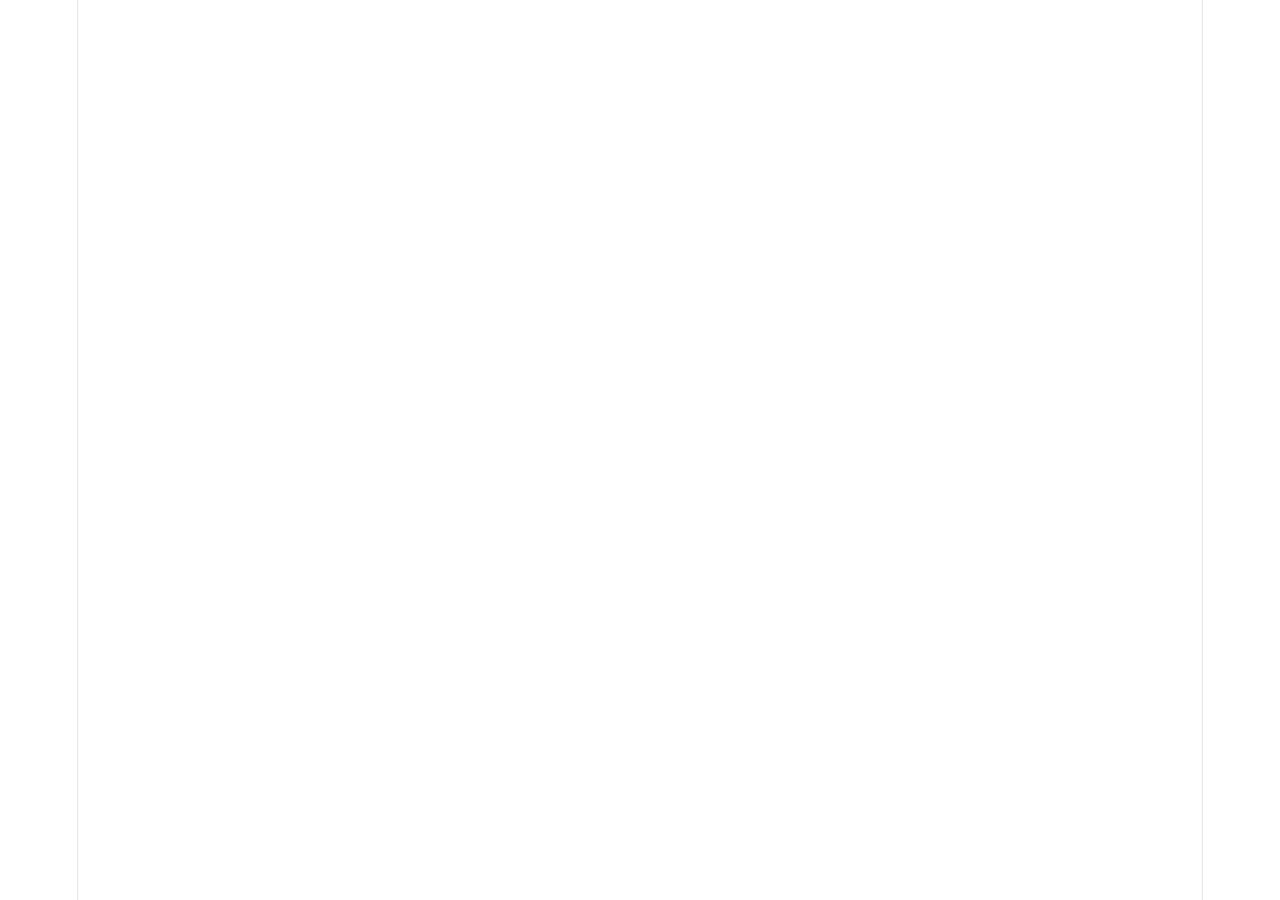
==== index.html @ 9ab970b6 "deploy: DaeM0nS/MyBusinessCards@0092779148961902f609617c3e72763fb78f3b7d" ====
<!doctype html>
<html lang="en">

<head>
  <meta charset="UTF-8" />
  <link rel="icon" type="image/svg+xml" href="./favicon.svg" />
  <meta name="viewport" content="width=device-width, initial-scale=1.0" />
  <script src="https://js.puter.com/v2/"></script>
  <title>mybusinesscards</title>
  <script type="module" crossorigin src="./assets/index-DwekK0OV.js"></script>
  <link rel="modulepreload" crossorigin href="./assets/dist-DFfStZti.js">
  <link rel="modulepreload" crossorigin href="./assets/esm-hcqPeZyd.js">
  <link rel="stylesheet" crossorigin href="./assets/index-DwsvLrsl.css">
<link rel="manifest" href="./manifest.webmanifest"><script id="vite-plugin-pwa:register-sw" src="./registerSW.js" defer></script></head>

<body>
  <div id="root"></div>
</body>

</html>
---- assets/index-DwsvLrsl.css ----
*,:before,:after{--tw-border-spacing-x:0;--tw-border-spacing-y:0;--tw-translate-x:0;--tw-translate-y:0;--tw-rotate:0;--tw-skew-x:0;--tw-skew-y:0;--tw-scale-x:1;--tw-scale-y:1;--tw-pan-x: ;--tw-pan-y: ;--tw-pinch-zoom: ;--tw-scroll-snap-strictness:proximity;--tw-gradient-from-position: ;--tw-gradient-via-position: ;--tw-gradient-to-position: ;--tw-ordinal: ;--tw-slashed-zero: ;--tw-numeric-figure: ;--tw-numeric-spacing: ;--tw-numeric-fraction: ;--tw-ring-inset: ;--tw-ring-offset-width:0px;--tw-ring-offset-color:#fff;--tw-ring-color:#3b82f680;--tw-ring-offset-shadow:0 0 #0000;--tw-ring-shadow:0 0 #0000;--tw-shadow:0 0 #0000;--tw-shadow-colored:0 0 #0000;--tw-blur: ;--tw-brightness: ;--tw-contrast: ;--tw-grayscale: ;--tw-hue-rotate: ;--tw-invert: ;--tw-saturate: ;--tw-sepia: ;--tw-drop-shadow: ;--tw-backdrop-blur: ;--tw-backdrop-brightness: ;--tw-backdrop-contrast: ;--tw-backdrop-grayscale: ;--tw-backdrop-hue-rotate: ;--tw-backdrop-invert: ;--tw-backdrop-opacity: ;--tw-backdrop-saturate: ;--tw-backdrop-sepia: ;--tw-contain-size: ;--tw-contain-layout: ;--tw-contain-paint: ;--tw-contain-style: }::backdrop{--tw-border-spacing-x:0;--tw-border-spacing-y:0;--tw-translate-x:0;--tw-translate-y:0;--tw-rotate:0;--tw-skew-x:0;--tw-skew-y:0;--tw-scale-x:1;--tw-scale-y:1;--tw-pan-x: ;--tw-pan-y: ;--tw-pinch-zoom: ;--tw-scroll-snap-strictness:proximity;--tw-gradient-from-position: ;--tw-gradient-via-position: ;--tw-gradient-to-position: ;--tw-ordinal: ;--tw-slashed-zero: ;--tw-numeric-figure: ;--tw-numeric-spacing: ;--tw-numeric-fraction: ;--tw-ring-inset: ;--tw-ring-offset-width:0px;--tw-ring-offset-color:#fff;--tw-ring-color:#3b82f680;--tw-ring-offset-shadow:0 0 #0000;--tw-ring-shadow:0 0 #0000;--tw-shadow:0 0 #0000;--tw-shadow-colored:0 0 #0000;--tw-blur: ;--tw-brightness: ;--tw-contrast: ;--tw-grayscale: ;--tw-hue-rotate: ;--tw-invert: ;--tw-saturate: ;--tw-sepia: ;--tw-drop-shadow: ;--tw-backdrop-blur: ;--tw-backdrop-brightness: ;--tw-backdrop-contrast: ;--tw-backdrop-grayscale: ;--tw-backdrop-hue-rotate: ;--tw-backdrop-invert: ;--tw-backdrop-opacity: ;--tw-backdrop-saturate: ;--tw-backdrop-sepia: ;--tw-contain-size: ;--tw-contain-layout: ;--tw-contain-paint: ;--tw-contain-style: }*,:before,:after{box-sizing:border-box;border:0 solid #e5e7eb}:before,:after{--tw-content:""}html,:host{-webkit-text-size-adjust:100%;-moz-tab-size:4;tab-size:4;font-feature-settings:normal;font-variation-settings:normal;-webkit-tap-highlight-color:transparent;font-family:ui-sans-serif,system-ui,-apple-system,BlinkMacSystemFont,Segoe UI,Roboto,Noto Sans,Ubuntu,Cantarell,Helvetica Neue,sans-serif,Apple Color Emoji,Segoe UI Emoji,Segoe UI Symbol,Noto Color Emoji;line-height:1.5}body{line-height:inherit;margin:0}hr{height:0;color:inherit;border-top-width:1px}abbr:where([title]){-webkit-text-decoration:underline dotted;text-decoration:underline dotted}h1,h2,h3,h4,h5,h6{font-size:inherit;font-weight:inherit}a{color:inherit;-webkit-text-decoration:inherit;text-decoration:inherit}b,strong{font-weight:bolder}code,kbd,samp,pre{font-feature-settings:normal;font-variation-settings:normal;font-family:ui-monospace,SFMono-Regular,Menlo,Monaco,Consolas,Liberation Mono,Courier New,monospace;font-size:1em}small{font-size:80%}sub,sup{vertical-align:baseline;font-size:75%;line-height:0;position:relative}sub{bottom:-.25em}sup{top:-.5em}table{text-indent:0;border-color:inherit;border-collapse:collapse}button,input,optgroup,select,textarea{font-feature-settings:inherit;font-variation-settings:inherit;font-family:inherit;font-size:100%;font-weight:inherit;line-height:inherit;letter-spacing:inherit;color:inherit;margin:0;padding:0}button,select{text-transform:none}button{-webkit-appearance:button;background-color:#0000;background-image:none}input:where([type=button]){-webkit-appearance:button;background-color:#0000;background-image:none}input:where([type=reset]){-webkit-appearance:button;background-color:#0000;background-image:none}input:where([type=submit]){-webkit-appearance:button;background-color:#0000;background-image:none}:-moz-focusring{outline:auto}:-moz-ui-invalid{box-shadow:none}progress{vertical-align:baseline}::-webkit-inner-spin-button{height:auto}::-webkit-outer-spin-button{height:auto}[type=search]{-webkit-appearance:textfield;outline-offset:-2px}::-webkit-search-decoration{-webkit-appearance:none}::-webkit-file-upload-button{-webkit-appearance:button;font:inherit}summary{display:list-item}blockquote,dl,dd,h1,h2,h3,h4,h5,h6,hr,figure,p,pre{margin:0}fieldset{margin:0;padding:0}legend{padding:0}ol,ul,menu{margin:0;padding:0;list-style:none}dialog{padding:0}textarea{resize:vertical}input::-moz-placeholder{opacity:1;color:#9ca3af}textarea::-moz-placeholder{opacity:1;color:#9ca3af}input::placeholder,textarea::placeholder{opacity:1;color:#9ca3af}button,[role=button]{cursor:pointer}:disabled{cursor:default}img,svg,video,canvas,audio,iframe,embed,object{vertical-align:middle;display:block}img,video{max-width:100%;height:auto}[hidden]:where(:not([hidden=until-found])){display:none}.fixed{position:fixed}.absolute{position:absolute}.relative{position:relative}.sticky{position:-webkit-sticky;position:sticky}.inset-0{top:0;bottom:0;left:0;right:0}.bottom-4{bottom:1rem}.left-0{left:0}.right-0{right:0}.right-16{right:4rem}.right-4{right:1rem}.top-0{top:0}.top-4{top:1rem}.z-10{z-index:10}.z-50{z-index:50}.z-\[9999\]{z-index:9999}.mx-auto{margin-left:auto;margin-right:auto}.my-16{margin-top:4rem;margin-bottom:4rem}.mb-2{margin-bottom:.5rem}.mb-4{margin-bottom:1rem}.mb-5{margin-bottom:1.25rem}.mb-6{margin-bottom:1.5rem}.mb-8{margin-bottom:2rem}.ml-1{margin-left:.25rem}.ml-2{margin-left:.5rem}.mt-1{margin-top:.25rem}.mt-2{margin-top:.5rem}.mt-6{margin-top:1.5rem}.block{display:block}.inline-block{display:inline-block}.inline{display:inline}.flex{display:flex}.grid{display:grid}.contents{display:contents}.h-10{height:2.5rem}.h-16{height:4rem}.h-3{height:.75rem}.h-full{height:100%}.max-h-40{max-height:10rem}.max-h-72{max-height:18rem}.max-h-80{max-height:20rem}.max-h-\[90vh\]{max-height:90vh}.min-h-\[40px\]{min-height:40px}.min-h-screen{min-height:100vh}.w-10{width:2.5rem}.w-16{width:4rem}.w-3{width:.75rem}.w-56{width:14rem}.w-8{width:2rem}.w-full{width:100%}.min-w-0{min-width:0}.max-w-2xl{max-width:42rem}.max-w-4xl{max-width:56rem}.max-w-full{max-width:100%}.max-w-md{max-width:28rem}.max-w-sm{max-width:24rem}.flex-1{flex:1}.flex-shrink-0{flex-shrink:0}.transform{transform:translate(var(--tw-translate-x), var(--tw-translate-y)) rotate(var(--tw-rotate)) skewX(var(--tw-skew-x)) skewY(var(--tw-skew-y)) scaleX(var(--tw-scale-x)) scaleY(var(--tw-scale-y))}@keyframes spin{to{transform:rotate(360deg)}}.animate-spin{animation:1s linear infinite spin}.grid-cols-1{grid-template-columns:repeat(1,minmax(0,1fr))}.flex-col{flex-direction:column}.flex-wrap{flex-wrap:wrap}.items-start{align-items:flex-start}.items-center{align-items:center}.justify-center{justify-content:center}.justify-between{justify-content:space-between}.gap-2{gap:.5rem}.gap-3{gap:.75rem}.gap-4{gap:1rem}.gap-6{gap:1.5rem}.space-y-2>:not([hidden])~:not([hidden]){--tw-space-y-reverse:0;margin-top:calc(.5rem * calc(1 - var(--tw-space-y-reverse)));margin-bottom:calc(.5rem * var(--tw-space-y-reverse))}.space-y-3>:not([hidden])~:not([hidden]){--tw-space-y-reverse:0;margin-top:calc(.75rem * calc(1 - var(--tw-space-y-reverse)));margin-bottom:calc(.75rem * var(--tw-space-y-reverse))}.space-y-6>:not([hidden])~:not([hidden]){--tw-space-y-reverse:0;margin-top:calc(1.5rem * calc(1 - var(--tw-space-y-reverse)));margin-bottom:calc(1.5rem * var(--tw-space-y-reverse))}.overflow-auto{overflow:auto}.overflow-hidden{overflow:hidden}.overflow-y-auto{overflow-y:auto}.truncate{text-overflow:ellipsis;white-space:nowrap;overflow:hidden}.whitespace-pre-wrap{white-space:pre-wrap}.break-words{overflow-wrap:break-word}.rounded-2xl{border-radius:1rem}.rounded-3xl{border-radius:1.5rem}.rounded-full{border-radius:9999px}.rounded-lg{border-radius:.5rem}.rounded-xl{border-radius:.75rem}.rounded-t-3xl{border-top-left-radius:1.5rem;border-top-right-radius:1.5rem}.border{border-width:1px}.border-2{border-width:2px}.border-4{border-width:4px}.border-b{border-bottom-width:1px}.border-blue-100{--tw-border-opacity:1;border-color:rgba(219,234,254,var(--tw-border-opacity,1))}.border-blue-600{--tw-border-opacity:1;border-color:rgba(37,99,235,var(--tw-border-opacity,1))}.border-gray-100{--tw-border-opacity:1;border-color:rgba(243,244,246,var(--tw-border-opacity,1))}.border-gray-200{--tw-border-opacity:1;border-color:rgba(229,231,235,var(--tw-border-opacity,1))}.border-gray-300{--tw-border-opacity:1;border-color:rgba(209,213,219,var(--tw-border-opacity,1))}.border-gray-400{--tw-border-opacity:1;border-color:rgba(156,163,175,var(--tw-border-opacity,1))}.border-gray-800{--tw-border-opacity:1;border-color:rgba(31,41,55,var(--tw-border-opacity,1))}.border-red-200{--tw-border-opacity:1;border-color:rgba(254,202,202,var(--tw-border-opacity,1))}.border-transparent{border-color:#0000}.border-white\/60{border-color:#fff9}.border-yellow-300{--tw-border-opacity:1;border-color:rgba(253,224,71,var(--tw-border-opacity,1))}.border-t-blue-600{--tw-border-opacity:1;border-top-color:rgba(37,99,235,var(--tw-border-opacity,1))}.bg-black{--tw-bg-opacity:1;background-color:rgba(0,0,0,var(--tw-bg-opacity,1))}.bg-black\/10{background-color:#0000001a}.bg-black\/45{background-color:#00000073}.bg-black\/50{background-color:#00000080}.bg-blue-600{--tw-bg-opacity:1;background-color:rgba(37,99,235,var(--tw-bg-opacity,1))}.bg-blue-700{--tw-bg-opacity:1;background-color:rgba(29,78,216,var(--tw-bg-opacity,1))}.bg-emerald-700{--tw-bg-opacity:1;background-color:rgba(4,120,87,var(--tw-bg-opacity,1))}.bg-gray-100{--tw-bg-opacity:1;background-color:rgba(243,244,246,var(--tw-bg-opacity,1))}.bg-gray-200{--tw-bg-opacity:1;background-color:rgba(229,231,235,var(--tw-bg-opacity,1))}.bg-gray-50{--tw-bg-opacity:1;background-color:rgba(249,250,251,var(--tw-bg-opacity,1))}.bg-green-500{--tw-bg-opacity:1;background-color:rgba(34,197,94,var(--tw-bg-opacity,1))}.bg-red-50{--tw-bg-opacity:1;background-color:rgba(254,242,242,var(--tw-bg-opacity,1))}.bg-red-500{--tw-bg-opacity:1;background-color:rgba(239,68,68,var(--tw-bg-opacity,1))}.bg-red-700{--tw-bg-opacity:1;background-color:rgba(185,28,28,var(--tw-bg-opacity,1))}.bg-white{--tw-bg-opacity:1;background-color:rgba(255,255,255,var(--tw-bg-opacity,1))}.bg-white\/50{background-color:#ffffff80}.bg-white\/70{background-color:#ffffffb3}.bg-white\/80{background-color:#fffc}.bg-yellow-100{--tw-bg-opacity:1;background-color:rgba(254,249,195,var(--tw-bg-opacity,1))}.bg-zinc-800{--tw-bg-opacity:1;background-color:rgba(39,39,42,var(--tw-bg-opacity,1))}.bg-gradient-to-br{background-image:linear-gradient(to bottom right, var(--tw-gradient-stops))}.bg-gradient-to-r{background-image:linear-gradient(to right, var(--tw-gradient-stops))}.from-blue-500{--tw-gradient-from:#3b82f6 var(--tw-gradient-from-position);--tw-gradient-to:#3b82f600 var(--tw-gradient-to-position);--tw-gradient-stops:var(--tw-gradient-from), var(--tw-gradient-to)}.from-blue-600{--tw-gradient-from:#2563eb var(--tw-gradient-from-position);--tw-gradient-to:#2563eb00 var(--tw-gradient-to-position);--tw-gradient-stops:var(--tw-gradient-from), var(--tw-gradient-to)}.from-emerald-500{--tw-gradient-from:#10b981 var(--tw-gradient-from-position);--tw-gradient-to:#10b98100 var(--tw-gradient-to-position);--tw-gradient-stops:var(--tw-gradient-from), var(--tw-gradient-to)}.from-gray-800{--tw-gradient-from:#1f2937 var(--tw-gradient-from-position);--tw-gradient-to:#1f293700 var(--tw-gradient-to-position);--tw-gradient-stops:var(--tw-gradient-from), var(--tw-gradient-to)}.from-indigo-50{--tw-gradient-from:#eef2ff var(--tw-gradient-from-position);--tw-gradient-to:#eef2ff00 var(--tw-gradient-to-position);--tw-gradient-stops:var(--tw-gradient-from), var(--tw-gradient-to)}.to-blue-50{--tw-gradient-to:#eff6ff var(--tw-gradient-to-position)}.to-cyan-500{--tw-gradient-to:#06b6d4 var(--tw-gradient-to-position)}.to-gray-600{--tw-gradient-to:#4b5563 var(--tw-gradient-to-position)}.to-indigo-500{--tw-gradient-to:#6366f1 var(--tw-gradient-to-position)}.to-purple-600{--tw-gradient-to:#9333ea var(--tw-gradient-to-position)}.to-teal-500{--tw-gradient-to:#14b8a6 var(--tw-gradient-to-position)}.bg-clip-text{-webkit-background-clip:text;background-clip:text}.object-contain{-o-object-fit:contain;object-fit:contain}.p-2{padding:.5rem}.p-4{padding:1rem}.p-6{padding:1.5rem}.p-8{padding:2rem}.px-3{padding-left:.75rem;padding-right:.75rem}.px-4{padding-left:1rem;padding-right:1rem}.px-6{padding-left:1.5rem;padding-right:1.5rem}.px-8{padding-left:2rem;padding-right:2rem}.py-1{padding-top:.25rem;padding-bottom:.25rem}.py-12{padding-top:3rem;padding-bottom:3rem}.py-2{padding-top:.5rem;padding-bottom:.5rem}.py-20{padding-top:5rem;padding-bottom:5rem}.py-3{padding-top:.75rem;padding-bottom:.75rem}.py-4{padding-top:1rem;padding-bottom:1rem}.py-8{padding-top:2rem;padding-bottom:2rem}.pt-4{padding-top:1rem}.text-left{text-align:left}.text-center{text-align:center}.text-2xl{font-size:1.5rem;line-height:2rem}.text-4xl{font-size:2.25rem;line-height:2.5rem}.text-6xl{font-size:3.75rem;line-height:1}.text-\[11px\]{font-size:11px}.text-lg{font-size:1.125rem;line-height:1.75rem}.text-sm{font-size:.875rem;line-height:1.25rem}.text-xl{font-size:1.25rem;line-height:1.75rem}.text-xs{font-size:.75rem;line-height:1rem}.font-bold{font-weight:700}.font-medium{font-weight:500}.font-semibold{font-weight:600}.capitalize{text-transform:capitalize}.italic{font-style:italic}.text-blue-600{--tw-text-opacity:1;color:rgba(37,99,235,var(--tw-text-opacity,1))}.text-emerald-600{--tw-text-opacity:1;color:rgba(5,150,105,var(--tw-text-opacity,1))}.text-gray-400{--tw-text-opacity:1;color:rgba(156,163,175,var(--tw-text-opacity,1))}.text-gray-500{--tw-text-opacity:1;color:rgba(107,114,128,var(--tw-text-opacity,1))}.text-gray-600{--tw-text-opacity:1;color:rgba(75,85,99,var(--tw-text-opacity,1))}.text-gray-700{--tw-text-opacity:1;color:rgba(55,65,81,var(--tw-text-opacity,1))}.text-gray-800{--tw-text-opacity:1;color:rgba(31,41,55,var(--tw-text-opacity,1))}.text-gray-900{--tw-text-opacity:1;color:rgba(17,24,39,var(--tw-text-opacity,1))}.text-green-400{--tw-text-opacity:1;color:rgba(74,222,128,var(--tw-text-opacity,1))}.text-red-600{--tw-text-opacity:1;color:rgba(220,38,38,var(--tw-text-opacity,1))}.text-transparent{color:#0000}.text-white{--tw-text-opacity:1;color:rgba(255,255,255,var(--tw-text-opacity,1))}.text-white\/70{color:#ffffffb3}.text-yellow-800{--tw-text-opacity:1;color:rgba(133,77,14,var(--tw-text-opacity,1))}.underline{text-decoration-line:underline}.opacity-0{opacity:0}.shadow-2xl{--tw-shadow:0 25px 50px -12px #00000040;--tw-shadow-colored:0 25px 50px -12px var(--tw-shadow-color);box-shadow:var(--tw-ring-offset-shadow,0 0 #0000), var(--tw-ring-shadow,0 0 #0000), var(--tw-shadow)}.shadow-lg{--tw-shadow:0 10px 15px -3px #0000001a, 0 4px 6px -4px #0000001a;--tw-shadow-colored:0 10px 15px -3px var(--tw-shadow-color), 0 4px 6px -4px var(--tw-shadow-color);box-shadow:var(--tw-ring-offset-shadow,0 0 #0000), var(--tw-ring-shadow,0 0 #0000), var(--tw-shadow)}.shadow-sm{--tw-shadow:0 1px 2px 0 #0000000d;--tw-shadow-colored:0 1px 2px 0 var(--tw-shadow-color);box-shadow:var(--tw-ring-offset-shadow,0 0 #0000), var(--tw-ring-shadow,0 0 #0000), var(--tw-shadow)}.ring{--tw-ring-offset-shadow:var(--tw-ring-inset) 0 0 0 var(--tw-ring-offset-width) var(--tw-ring-offset-color);--tw-ring-shadow:var(--tw-ring-inset) 0 0 0 calc(3px + var(--tw-ring-offset-width)) var(--tw-ring-color);box-shadow:var(--tw-ring-offset-shadow), var(--tw-ring-shadow), var(--tw-shadow,0 0 #0000)}.filter{filter:var(--tw-blur) var(--tw-brightness) var(--tw-contrast) var(--tw-grayscale) var(--tw-hue-rotate) var(--tw-invert) var(--tw-saturate) var(--tw-sepia) var(--tw-drop-shadow)}.backdrop-blur-sm{--tw-backdrop-blur:blur(4px);-webkit-backdrop-filter:var(--tw-backdrop-blur) var(--tw-backdrop-brightness) var(--tw-backdrop-contrast) var(--tw-backdrop-grayscale) var(--tw-backdrop-hue-rotate) var(--tw-backdrop-invert) var(--tw-backdrop-opacity) var(--tw-backdrop-saturate) var(--tw-backdrop-sepia);backdrop-filter:var(--tw-backdrop-blur) var(--tw-backdrop-brightness) var(--tw-backdrop-contrast) var(--tw-backdrop-grayscale) var(--tw-backdrop-hue-rotate) var(--tw-backdrop-invert) var(--tw-backdrop-opacity) var(--tw-backdrop-saturate) var(--tw-backdrop-sepia)}.backdrop-blur-xl{--tw-backdrop-blur:blur(24px);-webkit-backdrop-filter:var(--tw-backdrop-blur) var(--tw-backdrop-brightness) var(--tw-backdrop-contrast) var(--tw-backdrop-grayscale) var(--tw-backdrop-hue-rotate) var(--tw-backdrop-invert) var(--tw-backdrop-opacity) var(--tw-backdrop-saturate) var(--tw-backdrop-sepia);backdrop-filter:var(--tw-backdrop-blur) var(--tw-backdrop-brightness) var(--tw-backdrop-contrast) var(--tw-backdrop-grayscale) var(--tw-backdrop-hue-rotate) var(--tw-backdrop-invert) var(--tw-backdrop-opacity) var(--tw-backdrop-saturate) var(--tw-backdrop-sepia)}.transition-all{transition-property:all;transition-duration:.15s;transition-timing-function:cubic-bezier(.4,0,.2,1)}.duration-200{transition-duration:.2s}.duration-500{transition-duration:.5s}:root{--text:#6b6375;--text-h:#08060d;--bg:#fff;--border:#e5e4e7;--code-bg:#f4f3ec;--accent:#aa3bff;--accent-bg:#aa3bff1a;--accent-border:#aa3bff80;--social-bg:#f4f3ec80;--shadow:#0000001a 0 10px 15px -3px, #0000000d 0 4px 6px -2px;--sans:system-ui, "Segoe UI", Roboto, sans-serif;--heading:system-ui, "Segoe UI", Roboto, sans-serif;--mono:ui-monospace, Consolas, monospace;font:18px/145% var(--sans);letter-spacing:.18px;--lightningcss-light:initial;--lightningcss-dark: ;color-scheme:light dark;color:var(--text);background:var(--bg);font-synthesis:none;text-rendering:optimizelegibility;-webkit-font-smoothing:antialiased;-moz-osx-font-smoothing:grayscale}@media (prefers-color-scheme:dark){:root{--lightningcss-light: ;--lightningcss-dark:initial}}@media (max-width:1024px){:root{font-size:16px}}:root{--safe-area-top:env(safe-area-inset-top,0px)}@media (prefers-color-scheme:dark){:root{--text:#9ca3af;--text-h:#f3f4f6;--bg:#16171d;--border:#2e303a;--code-bg:#1f2028;--accent:#c084fc;--accent-bg:#c084fc26;--accent-border:#c084fc80;--social-bg:#2f303a80;--shadow:#0006 0 10px 15px -3px, #00000040 0 4px 6px -2px}#social .button-icon{filter:invert()brightness(2)}}#root{text-align:center;border-inline:1px solid var(--border);box-sizing:border-box;flex-direction:column;width:1126px;max-width:100%;min-height:100svh;margin:0 auto;display:flex}body{margin:0}h1,h2{font-family:var(--heading);color:var(--text-h);font-weight:500}h1{letter-spacing:-1.68px;margin:32px 0;font-size:56px}@media (max-width:1024px){h1{margin:20px 0;font-size:36px}}h2{letter-spacing:-.24px;margin:0 0 8px;font-size:24px;line-height:118%}@media (max-width:1024px){h2{font-size:20px}}p{margin:0}code,.counter{font-family:var(--mono);color:var(--text-h);border-radius:4px;display:inline-flex}code{background:var(--code-bg);padding:4px 8px;font-size:15px;line-height:135%}.switch{width:44px;height:24px;display:inline-block;position:relative}.switch input{opacity:0;width:0;height:0}.slider{cursor:pointer;background:#ccc;border-radius:24px;transition:all .2s;position:absolute;top:0;bottom:0;left:0;right:0}.slider:before{content:"";background:#fff;border-radius:50%;width:18px;height:18px;transition:all .2s;position:absolute;top:3px;left:3px}.switch input:checked+.slider{background:#4caf50}.switch input:checked+.slider:before{transform:translate(20px)}.ios-safe-top{padding-top:var(--safe-area-top)}.hover\:-translate-y-0\.5:hover{--tw-translate-y:-.125rem;transform:translate(var(--tw-translate-x), var(--tw-translate-y)) rotate(var(--tw-rotate)) skewX(var(--tw-skew-x)) skewY(var(--tw-skew-y)) scaleX(var(--tw-scale-x)) scaleY(var(--tw-scale-y))}.hover\:-translate-y-2:hover{--tw-translate-y:-.5rem;transform:translate(var(--tw-translate-x), var(--tw-translate-y)) rotate(var(--tw-rotate)) skewX(var(--tw-skew-x)) skewY(var(--tw-skew-y)) scaleX(var(--tw-scale-x)) scaleY(var(--tw-scale-y))}.hover\:scale-110:hover{--tw-scale-x:1.1;--tw-scale-y:1.1;transform:translate(var(--tw-translate-x), var(--tw-translate-y)) rotate(var(--tw-rotate)) skewX(var(--tw-skew-x)) skewY(var(--tw-skew-y)) scaleX(var(--tw-scale-x)) scaleY(var(--tw-scale-y))}.hover\:border-blue-200:hover{--tw-border-opacity:1;border-color:rgba(191,219,254,var(--tw-border-opacity,1))}.hover\:bg-gray-100:hover{--tw-bg-opacity:1;background-color:rgba(243,244,246,var(--tw-bg-opacity,1))}.hover\:bg-gray-300:hover{--tw-bg-opacity:1;background-color:rgba(209,213,219,var(--tw-bg-opacity,1))}.hover\:bg-gray-50:hover{--tw-bg-opacity:1;background-color:rgba(249,250,251,var(--tw-bg-opacity,1))}.hover\:bg-green-600:hover{--tw-bg-opacity:1;background-color:rgba(22,163,74,var(--tw-bg-opacity,1))}.hover\:bg-red-600:hover{--tw-bg-opacity:1;background-color:rgba(220,38,38,var(--tw-bg-opacity,1))}.hover\:bg-white:hover{--tw-bg-opacity:1;background-color:rgba(255,255,255,var(--tw-bg-opacity,1))}.hover\:from-blue-600:hover{--tw-gradient-from:#2563eb var(--tw-gradient-from-position);--tw-gradient-to:#2563eb00 var(--tw-gradient-to-position);--tw-gradient-stops:var(--tw-gradient-from), var(--tw-gradient-to)}.hover\:from-blue-700:hover{--tw-gradient-from:#1d4ed8 var(--tw-gradient-from-position);--tw-gradient-to:#1d4ed800 var(--tw-gradient-to-position);--tw-gradient-stops:var(--tw-gradient-from), var(--tw-gradient-to)}.hover\:from-emerald-600:hover{--tw-gradient-from:#059669 var(--tw-gradient-from-position);--tw-gradient-to:#05966900 var(--tw-gradient-to-position);--tw-gradient-stops:var(--tw-gradient-from), var(--tw-gradient-to)}.hover\:to-indigo-600:hover{--tw-gradient-to:#4f46e5 var(--tw-gradient-to-position)}.hover\:to-purple-700:hover{--tw-gradient-to:#7e22ce var(--tw-gradient-to-position)}.hover\:to-teal-600:hover{--tw-gradient-to:#0d9488 var(--tw-gradient-to-position)}.hover\:text-blue-500:hover{--tw-text-opacity:1;color:rgba(59,130,246,var(--tw-text-opacity,1))}.hover\:text-gray-700:hover{--tw-text-opacity:1;color:rgba(55,65,81,var(--tw-text-opacity,1))}.hover\:underline:hover{text-decoration-line:underline}.hover\:shadow-2xl:hover{--tw-shadow:0 25px 50px -12px #00000040;--tw-shadow-colored:0 25px 50px -12px var(--tw-shadow-color);box-shadow:var(--tw-ring-offset-shadow,0 0 #0000), var(--tw-ring-shadow,0 0 #0000), var(--tw-shadow)}.hover\:shadow-md:hover{--tw-shadow:0 4px 6px -1px #0000001a, 0 2px 4px -2px #0000001a;--tw-shadow-colored:0 4px 6px -1px var(--tw-shadow-color), 0 2px 4px -2px var(--tw-shadow-color);box-shadow:var(--tw-ring-offset-shadow,0 0 #0000), var(--tw-ring-shadow,0 0 #0000), var(--tw-shadow)}.hover\:shadow-xl:hover{--tw-shadow:0 20px 25px -5px #0000001a, 0 8px 10px -6px #0000001a;--tw-shadow-colored:0 20px 25px -5px var(--tw-shadow-color), 0 8px 10px -6px var(--tw-shadow-color);box-shadow:var(--tw-ring-offset-shadow,0 0 #0000), var(--tw-ring-shadow,0 0 #0000), var(--tw-shadow)}.focus\:border-blue-300:focus{--tw-border-opacity:1;border-color:rgba(147,197,253,var(--tw-border-opacity,1))}.focus\:border-transparent:focus{border-color:#0000}.focus\:ring-2:focus{--tw-ring-offset-shadow:var(--tw-ring-inset) 0 0 0 var(--tw-ring-offset-width) var(--tw-ring-offset-color);--tw-ring-shadow:var(--tw-ring-inset) 0 0 0 calc(2px + var(--tw-ring-offset-width)) var(--tw-ring-color);box-shadow:var(--tw-ring-offset-shadow), var(--tw-ring-shadow), var(--tw-shadow,0 0 #0000)}.focus\:ring-4:focus{--tw-ring-offset-shadow:var(--tw-ring-inset) 0 0 0 var(--tw-ring-offset-width) var(--tw-ring-offset-color);--tw-ring-shadow:var(--tw-ring-inset) 0 0 0 calc(4px + var(--tw-ring-offset-width)) var(--tw-ring-color);box-shadow:var(--tw-ring-offset-shadow), var(--tw-ring-shadow), var(--tw-shadow,0 0 #0000)}.focus\:ring-blue-100:focus{--tw-ring-opacity:1;--tw-ring-color:rgba(219,234,254,var(--tw-ring-opacity,1))}.focus\:ring-blue-500:focus{--tw-ring-opacity:1;--tw-ring-color:rgba(59,130,246,var(--tw-ring-opacity,1))}.disabled\:opacity-50:disabled{opacity:.5}.group:hover .group-hover\:opacity-100{opacity:1}@media (min-width:640px){.sm\:text-sm{font-size:.875rem;line-height:1.25rem}}@media (min-width:768px){.md\:grid-cols-2{grid-template-columns:repeat(2,minmax(0,1fr))}}@media (min-width:1024px){.lg\:grid-cols-3{grid-template-columns:repeat(3,minmax(0,1fr))}}
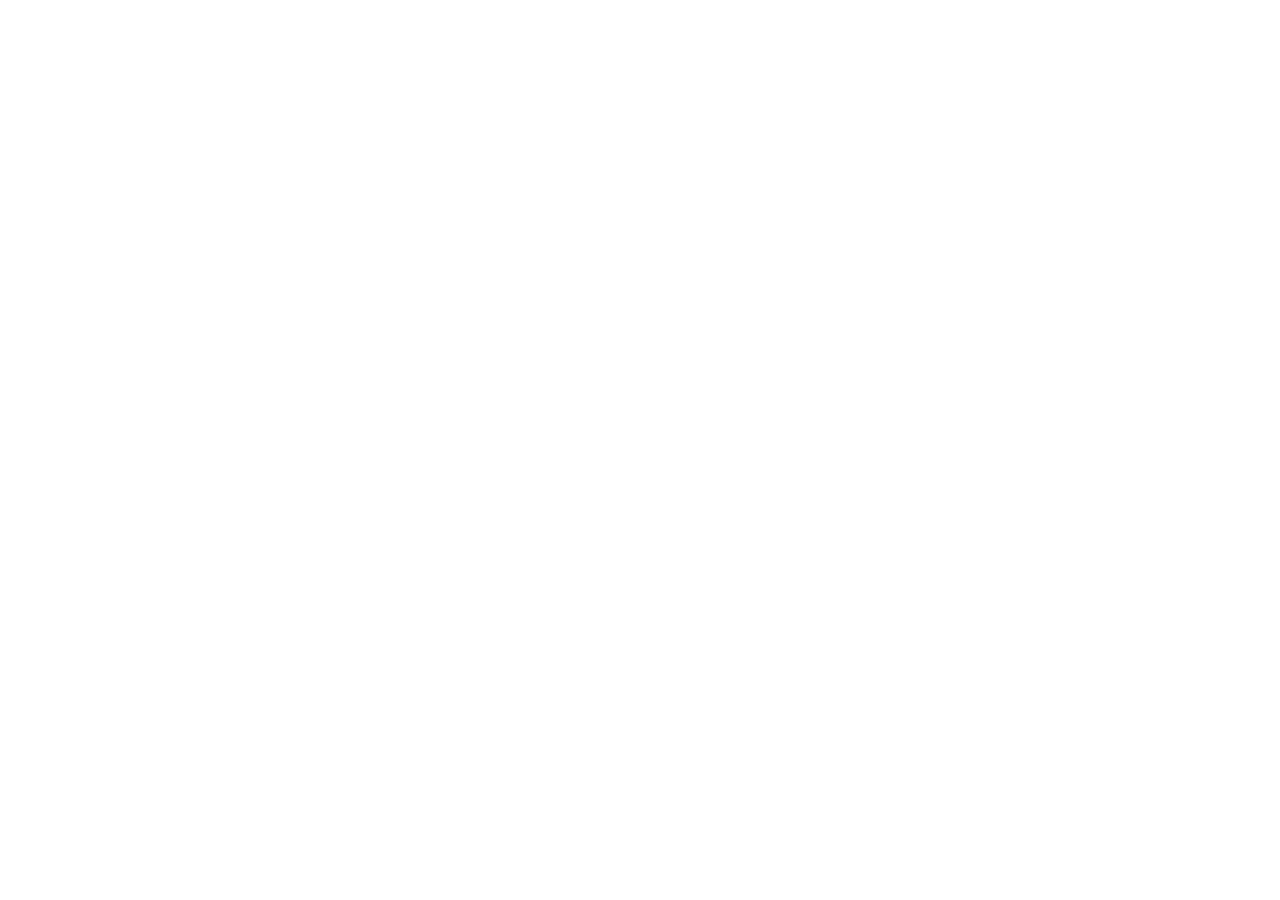
==== commit afcbedcf: "deploy: DaeM0nS/MyBusinessCards@f89f86cef822c4cdd9ab926cab727f316749a41c" ====
--- a/index.html
+++ b/index.html
@@ -2,16 +2,63 @@
 <html lang="en">
 
 <head>
+
+  <link rel="manifest" href="/MyBusinessCards-Site/manifest.webmanifest" />
+  <meta name="theme-color" content="#4f46e5" />
+
+  <link rel="apple-touch-icon" href="/MyBusinessCards-Site/icons/icon-192.png" />
+  <meta name="apple-mobile-web-app-capable" content="yes" />
+  <meta name="apple-mobile-web-app-title" content="My Business Cards" />
+  <meta name="apple-mobile-web-app-status-bar-style" content="default" />
+
   <meta charset="UTF-8" />
-  <link rel="icon" type="image/svg+xml" href="./favicon.svg" />
+  <link rel="icon" type="image/svg+xml" href="/MyBusinessCards-Site/favicon.svg" />
   <meta name="viewport" content="width=device-width, initial-scale=1.0" />
-  <script src="https://js.puter.com/v2/"></script>
-  <title>mybusinesscards</title>
-  <script type="module" crossorigin src="./assets/index-DwekK0OV.js"></script>
-  <link rel="modulepreload" crossorigin href="./assets/dist-DFfStZti.js">
-  <link rel="modulepreload" crossorigin href="./assets/esm-hcqPeZyd.js">
-  <link rel="stylesheet" crossorigin href="./assets/index-DwsvLrsl.css">
-<link rel="manifest" href="./manifest.webmanifest"><script id="vite-plugin-pwa:register-sw" src="./registerSW.js" defer></script></head>
+  <script src="https://js.puter.com/v2/">puter.quiet = true</script>
+  <!-- <script>
+      (function () {
+        var params = new URLSearchParams(window.location.search)
+        var redirect = params.get('redirect')
+
+        if (redirect) {
+          window.history.replaceState(null, '', redirect)
+        }
+      })()
+  </script> -->
+  <script>
+      (function () {
+        var params = new URLSearchParams(
+          window.location.search,
+        );
+
+        var path = params.get('p');
+
+        if (!path) {
+          return;
+        }
+
+        var query = params.get('q');
+        var hash = params.get('h');
+
+        var restoredUrl =
+          '/MyBusinessCards-Site' +
+          path +
+          (query ? '?' + query : '') +
+          (hash ? '#' + hash : '');
+
+        window.history.replaceState(
+          null,
+          '',
+          restoredUrl,
+        );
+      })();
+  </script>
+  <title>MyBusinessCards</title>
+  <script type="module" crossorigin src="/MyBusinessCards-Site/assets/index-Cg7sREoc.js"></script>
+  <link rel="modulepreload" crossorigin href="/MyBusinessCards-Site/assets/dist-DFfStZti.js">
+  <link rel="modulepreload" crossorigin href="/MyBusinessCards-Site/assets/esm-o4Yg7JRv.js">
+  <link rel="stylesheet" crossorigin href="/MyBusinessCards-Site/assets/index-BLcvHjIN.css">
+<link rel="manifest" href="/MyBusinessCards-Site/manifest.webmanifest"><script id="vite-plugin-pwa:register-sw" src="/MyBusinessCards-Site/registerSW.js" defer></script></head>
 
 <body>
   <div id="root"></div>
